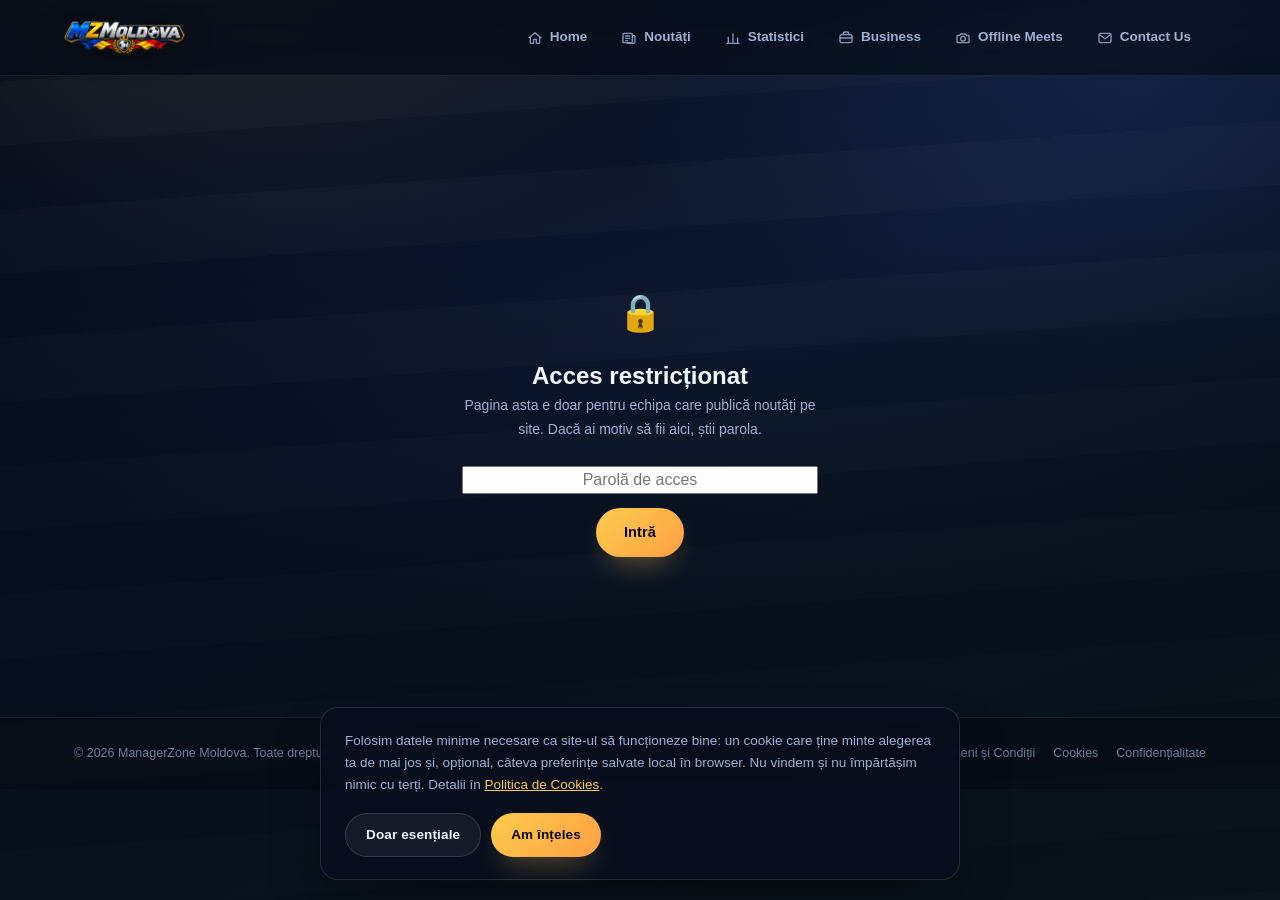
==== adaugare-news.html @ 15de9e94 "Logo mai mic, pagina de adaugat noutati redenumita, tabele responsive pe mobil, nav identic pe toate" ====
<!DOCTYPE html>
<html lang="ro">
<head>
<meta charset="UTF-8">
<meta name="viewport" content="width=device-width, initial-scale=1.0">
<meta name="robots" content="noindex,nofollow">
<title>Adaugă o noutate · MZ Moldova</title>
<link rel="icon" type="image/x-icon" href="favicon.ico">
<link rel="stylesheet" href="site.css">
<style>
  .admin-wrap{padding:150px 0 100px;}
  .admin-wrap .container{max-width:720px;}
  .admin-head h1{font-size:clamp(26px,4vw,36px);font-weight:800;margin-bottom:10px;}
  .admin-head p{color:var(--muted);font-size:15px;line-height:1.7;margin-bottom:8px;}
  .token-card{
    background:rgba(255,204,77,0.05);
    border:1px solid rgba(255,204,77,0.22);
    border-radius:var(--radius);
    padding:22px 24px;
    margin:28px 0 36px;
  }
  .token-card h3{font-size:14.5px;font-weight:800;color:var(--gold);margin-bottom:8px;}
  .token-card p{color:var(--muted);font-size:13.5px;line-height:1.7;margin-bottom:14px;}
  .token-row{display:flex;gap:10px;flex-wrap:wrap;align-items:center;}
  .token-row input{flex:1;min-width:220px;}
  .token-status{font-size:12.5px;margin-top:10px;color:var(--muted-2);}
  .token-status.ok{color:var(--green);}
  .form-card{padding:32px;}
  .field-row{display:grid;grid-template-columns:1fr 1fr;gap:18px;}
  @media (max-width:600px){.field-row{grid-template-columns:1fr;}}
  .field small{display:block;color:var(--muted-2);font-size:12px;margin-top:6px;}
  .submit-row{display:flex;align-items:center;gap:16px;margin-top:8px;flex-wrap:wrap;}
  .result-box{
    margin-top:22px;
    padding:18px 20px;
    border-radius:14px;
    font-size:14px;
    line-height:1.7;
    display:none;
  }
  .result-box.show{display:block;}
  .result-box.ok{background:rgba(94,227,140,0.08);border:1px solid rgba(94,227,140,0.3);color:var(--green);}
  .result-box.err{background:rgba(255,107,107,0.08);border:1px solid rgba(255,107,107,0.3);color:var(--red);}
  .result-box a{color:var(--gold);text-decoration:underline;}
  .spinner{
    width:16px;height:16px;border-radius:50%;
    border:2px solid rgba(4,7,15,0.3);border-top-color:var(--navy-950);
    animation:spin .7s linear infinite;
    display:none;
  }
  @keyframes spin{to{transform:rotate(360deg);}}
  .btn.loading .spinner{display:inline-block;}
  .btn.loading .btn-label{opacity:.7;}
</style>
</head>
<body>
<div class="site-backdrop"></div>
<div class="site-vignette"></div>

<!-- ================= HEADER ================= -->
<header class="site-header">
  <div class="container">
    <a href="landing.html#home" class="brand">
      <img src="mz-wordmark.png" alt="MZ Moldova" class="brand-wordmark">
    </a>

    <nav class="nav">
      <a href="landing.html#home">
        <svg viewBox="0 0 24 24" fill="none" stroke="currentColor" stroke-width="2" stroke-linecap="round" stroke-linejoin="round"><path d="M3 11.5 12 4l9 7.5"/><path d="M5 10v9a1 1 0 0 0 1 1h4v-6h4v6h4a1 1 0 0 0 1-1v-9"/></svg>
        Home
      </a>
      <a href="landing.html#noutati">
        <svg viewBox="0 0 24 24" fill="none" stroke="currentColor" stroke-width="2" stroke-linecap="round" stroke-linejoin="round"><rect x="3" y="5" width="14" height="14" rx="1.5"/><path d="M7 9h6M7 12.5h6M7 16h3"/><path d="M17 8h2a2 2 0 0 1 2 2v8a2 2 0 0 1-2 2H9"/></svg>
        Noutăți
      </a>
      <a href="landing.html#statistici">
        <svg viewBox="0 0 24 24" fill="none" stroke="currentColor" stroke-width="2" stroke-linecap="round" stroke-linejoin="round"><path d="M5 20V11"/><path d="M12 20V6"/><path d="M19 20v-8"/><path d="M3 20h18"/></svg>
        Statistici
      </a>
      <a href="landing.html#business">
        <svg viewBox="0 0 24 24" fill="none" stroke="currentColor" stroke-width="2" stroke-linecap="round" stroke-linejoin="round"><rect x="3" y="7" width="18" height="12" rx="2"/><path d="M8 7V5a2 2 0 0 1 2-2h4a2 2 0 0 1 2 2v2"/><path d="M3 12h18"/></svg>
        Business
      </a>
      <a href="landing.html#offline-meets">
        <svg viewBox="0 0 24 24" fill="none" stroke="currentColor" stroke-width="2" stroke-linecap="round" stroke-linejoin="round"><path d="M4 8h3l1.5-2h7L17 8h3a1 1 0 0 1 1 1v9a1 1 0 0 1-1 1H4a1 1 0 0 1-1-1V9a1 1 0 0 1 1-1z"/><circle cx="12" cy="13" r="3.5"/></svg>
        Offline Meets
      </a>
      <a href="landing.html#contact">
        <svg viewBox="0 0 24 24" fill="none" stroke="currentColor" stroke-width="2" stroke-linecap="round" stroke-linejoin="round"><rect x="3" y="5" width="18" height="14" rx="2"/><path d="m4 7 8 6 8-6"/></svg>
        Contact Us
      </a>
    </nav>

    <button class="nav-toggle" aria-label="Meniu">
      <svg viewBox="0 0 24 24" fill="none" stroke="currentColor" stroke-width="2" stroke-linecap="round"><path d="M3 6h18M3 12h18M3 18h18"/></svg>
    </button>
  </div>
</header>

<section class="admin-wrap">
  <div class="container">

    <div class="gate-screen" id="gate-screen">
      <div class="lock">🔒</div>
      <h1>Acces restricționat</h1>
      <p>Pagina asta e doar pentru echipa care publică noutăți pe site. Dacă ai motiv să fii aici, știi parola.</p>
      <form id="gate-form">
        <input type="password" id="gate-pass" placeholder="Parolă de acces" autocomplete="off" required>
        <button type="submit" class="btn btn-primary">Intră</button>
      </form>
      <div class="gate-error" id="gate-error">Parolă greșită. Mai încearcă o dată.</div>
    </div>

    <div id="admin-content" style="display:none;">
      <div class="admin-head">
        <div class="eyebrow">Panou intern</div>
        <h1>Adaugă o noutate</h1>
        <p>Formularul de mai jos publică direct pe site: creează un link nou pentru noutate și un slide nou în secțiunea Noutăți de pe pagina principală.</p>
      </div>

      <div class="token-card">
        <h3>🔑 Token GitHub (o singură dată)</h3>
        <p>
          Ca să poată publica direct pe site, pagina are nevoie de un token personal de GitHub cu acces de scriere
          <b>doar</b> la repo-ul <code>sbnn3/mzmoldova</code>. Token-ul rămâne salvat doar în browserul tău, nu e trimis nicăieri altundeva
          decât direct către GitHub. Îl generezi din
          <a href="https://github.com/settings/personal-access-tokens/new" target="_blank" rel="noopener">GitHub → Settings → Developer settings → Fine-grained tokens</a>,
          cu acces limitat la repo-ul <code>mzmoldova</code> și permisiunea <b>Contents: Read and write</b>.
        </p>
        <div class="token-row">
          <input type="password" id="gh-token" placeholder="github_pat_..." autocomplete="off">
          <button class="btn btn-ghost" id="save-token">Salvează</button>
          <button class="btn btn-ghost" id="clear-token">Șterge</button>
        </div>
        <div class="token-status" id="token-status">Niciun token salvat momentan pe acest dispozitiv.</div>
      </div>

      <form class="panel-card form-card" id="news-form">
        <div class="field">
          <label for="f-title">Titlu</label>
          <input id="f-title" name="title" type="text" placeholder="Titlul noutății" required>
        </div>
        <div class="field">
          <label for="f-subtitle">Subtitlu</label>
          <input id="f-subtitle" name="subtitle" type="text" placeholder="O propoziție scurtă, apare sub titlu" required>
        </div>
        <div class="field-row">
          <div class="field">
            <label for="f-date">Data</label>
            <input id="f-date" name="date" type="date" required>
          </div>
          <div class="field">
            <label for="f-author">Autor</label>
            <input id="f-author" name="author" type="text" placeholder="Echipa MZ Moldova" value="Echipa MZ Moldova">
          </div>
        </div>
        <div class="field">
          <label for="f-content">Conținut</label>
          <textarea id="f-content" name="content" rows="8" placeholder="Scrie conținutul noutății. Lasă un rând gol între paragrafe." required></textarea>
          <small>Fiecare paragraf separat printr-un rând gol devine un paragraf separat pe pagina noutății.</small>
        </div>
        <div class="field">
          <label for="f-image">Imagine (opțional)</label>
          <input id="f-image" name="image" type="file" accept="image/*">
          <small>Dacă nu alegi o imagine, slide-ul va folosi un fundal generic din tema site-ului.</small>
        </div>

        <div class="submit-row">
          <button type="submit" class="btn btn-primary" id="submit-btn">
            <span class="spinner"></span>
            <span class="btn-label">Publică noutatea</span>
          </button>
        </div>

        <div class="result-box" id="result-box"></div>
      </form>
    </div>

  </div>
</section>

<!-- ================= FOOTER ================= -->
<footer class="site-footer" style="padding:26px 0;">
  <div class="container">
    <div class="footer-bottom" style="border-top:none;padding-top:0;">
      <span>© <span data-year></span> ManagerZone Moldova. Toate drepturile rezervate.</span>
      <div class="legal-links">
        <a href="#" data-legal="terms">Termeni și Condiții</a>
        <a href="#" data-legal="cookies">Cookies</a>
        <a href="#" data-legal="privacy">Confidențialitate</a>
      </div>
    </div>
  </div>
</footer>

<!-- ================= MODAL GENERAL (noutate întreagă / Termeni / Cookies / Confidențialitate) ================= -->
<div class="site-modal" data-site-modal>
  <div class="site-modal-panel">
    <button class="site-modal-close" data-site-modal-close aria-label="Închide">
      <svg viewBox="0 0 24 24" fill="none" stroke="currentColor" stroke-width="2" stroke-linecap="round" stroke-linejoin="round"><path d="M6 6l12 12M18 6L6 18"/></svg>
    </button>
    <div data-site-modal-body></div>
  </div>
</div>

<!-- ================= BANNER COOKIE-URI ================= -->
<div class="cookie-banner" data-cookie-banner>
  <p>Folosim datele minime necesare ca site-ul să funcționeze bine: un cookie care ține minte alegerea ta de mai jos și, opțional, câteva preferințe salvate local în browser. Nu vindem și nu împărtășim nimic cu terți. Detalii în <a href="#" data-legal="cookies">Politica de Cookies</a>.</p>
  <div class="cookie-actions">
    <button class="btn btn-ghost" data-cookie-decline>Doar esențiale</button>
    <button class="btn btn-primary" data-cookie-accept>Am înțeles</button>
  </div>
</div>

<!-- ================= CONȚINUT LEGAL (încărcat în modal) ================= -->
<template id="legal-terms">
  <div class="site-modal-body">
    <h1 class="site-modal-title">Termeni și Condiții</h1>
    <div class="site-modal-updated">Ultima actualizare: august 2026</div>
    <div class="prose">
      <p>Acest site este un proiect făcut de comunitatea moldovenească de ManagerZone, pentru comunitatea moldovenească de ManagerZone. Nu suntem o companie, nu vindem nimic aici și nu avem nicio legătură oficială cu jocul ManagerZone sau cu compania care îl deține. Suntem pur și simplu un grup de jucători care și-a dorit o casă comună pe internet. Dacă navighezi pe acest site, înseamnă că ești de acord cu ce scriem mai jos.</p>

      <h2>Ce găsești aici</h2>
      <p>Site-ul strânge noutăți, statistici, un clasament al transferurilor și poze de la întâlnirile offline ale comunității. O parte din informații sunt introduse manual de echipa care întreține site-ul, iar unele secțiuni (statistici, transferuri) conțin momentan date exemplu, marcate ca atare, până le înlocuim cu cele reale.</p>

      <h2>Folosirea site-ului</h2>
      <p>Poți naviga liber pe site și poți trimite mai departe linkuri către paginile lui. Te rugăm doar să nu folosești conținutul de aici în scopuri comerciale fără să ne întrebi întâi și să nu încerci să afectezi funcționarea site-ului, de exemplu prin trimiterea repetată de formulare sau prin încercări de acces neautorizat la panoul de administrare.</p>

      <h2>Conținut trimis de comunitate</h2>
      <p>Noutățile publicate pe site sunt verificate de echipa noastră înainte sau imediat după publicare. Dacă găsești o informație greșită sau un conținut nepotrivit, scrie-ne pe pagina de Contact și o corectăm cât mai repede.</p>

      <h2>Linkuri către alte site-uri</h2>
      <p>Site-ul nostru poate conține linkuri către ManagerZone sau alte pagini externe. Nu răspundem de conținutul acelor site-uri. Le folosești pe propria răspundere.</p>

      <h2>Fără garanții</h2>
      <p>Facem tot posibilul ca informațiile de pe site să fie corecte și actualizate, dar acesta e un proiect de pasiune, întreținut de voluntari, în timpul liber. Nu putem garanta că site-ul e disponibil non-stop sau că toate datele sunt mereu la zi.</p>

      <h2>Modificări</h2>
      <p>Putem actualiza acești termeni din când în când, pe măsură ce site-ul evoluează. Dacă apar schimbări importante, o să le menționăm pe pagina de Noutăți.</p>

      <h2>Contact</h2>
      <p>Pentru orice întrebare legată de acești termeni, scrie-ne la <a href="mailto:mzmoldova@outlook.com">mzmoldova@outlook.com</a>.</p>
    </div>
  </div>
</template>

<template id="legal-cookies">
  <div class="site-modal-body">
    <h1 class="site-modal-title">Politica de Cookies</h1>
    <div class="site-modal-updated">Ultima actualizare: august 2026</div>
    <div class="prose">
      <p>Site-ul nostru e simplu. Nu avem reclame și nu urmărim vizitatorii prin rețele de publicitate. Mai jos explicăm exact ce salvăm în browserul tău și de ce.</p>

      <h2>Cookie-ul de preferințe</h2>
      <p>Când alegi o opțiune din bannerul care apare la prima vizită, salvăm un singur cookie, numit mz_consent, ca să ținem minte alegerea ta și să nu-ți mai arătăm bannerul la fiecare vizită. Acest cookie este strict necesar pentru funcționarea corectă a site-ului și nu este folosit pentru urmărire sau publicitate.</p>

      <h2>Ce mai stocăm în browserul tău</h2>
      <p>Pe lângă acel cookie, folosim localStorage, o memorie locală a browserului, în două situații: ca să ținem minte preferințele tale de afișare când navighezi pe site și, pe pagina internă de administrare, ca să nu fie nevoie să reintroduci datele de acces la fiecare vizită. Toate aceste informații rămân pe dispozitivul tău. Nu sunt trimise către noi și nu sunt folosite pentru publicitate sau pentru a te identifica pe alte site-uri.</p>

      <h2>Găzduire și loguri tehnice</h2>
      <p>Site-ul este găzduit pe GitHub Pages. Ca orice furnizor de găzduire, GitHub poate păstra loguri tehnice standard, cum ar fi adresa IP, din motive de securitate și funcționare a infrastructurii lor. Acest lucru nu ține de noi și nu avem acces la aceste date. Poți citi mai multe în <a href="https://docs.github.com/en/site-policy/privacy-policies/github-general-privacy-statement" target="_blank" rel="noopener">politica de confidențialitate a GitHub</a>.</p>

      <h2>Cum controlezi asta</h2>
      <p>Poți schimba oricând alegerea din bannerul de cookie-uri sau poți șterge datele stocate local din setările browserului tău, de obicei sub Confidențialitate sau Date site. Poți naviga și în regim privat sau incognito, caz în care nimic nu rămâne salvat după ce închizi fila.</p>

      <h2>Contact</h2>
      <p>Dacă ai întrebări despre această politică, scrie-ne la <a href="mailto:mzmoldova@outlook.com">mzmoldova@outlook.com</a>.</p>
    </div>
  </div>
</template>

<template id="legal-privacy">
  <div class="site-modal-body">
    <h1 class="site-modal-title">Confidențialitate</h1>
    <div class="site-modal-updated">Ultima actualizare: august 2026</div>
    <div class="prose">
      <p>Suntem o comunitate mică, nu o companie, așa că nu colectăm date la scară mare. Mai jos găsești, pe scurt, ce se întâmplă cu informațiile pe care ni le trimiți.</p>

      <h2>Formularul de contact</h2>
      <p>Când completezi formularul de pe pagina de Contact, mesajul tău ajunge la adresa mzmoldova@outlook.com prin aplicația ta de email, care se deschide automat cu textul precompletat. Site-ul nu stochează nimic din ce scrii acolo. Mesajul ajunge la noi abia după ce tu apeși trimite din propria aplicație de mail.</p>

      <h2>Ce facem cu adresa ta de email</h2>
      <p>Dacă ne scrii, prin formular sau direct pe email, folosim adresa ta doar ca să-ți răspundem. Nu o adăugăm în liste de newsletter, nu o trimitem mai departe și nu o folosim în alte scopuri.</p>

      <h2>Panoul de administrare</h2>
      <p>Persoanele care publică noutăți pe site trec printr-o parolă de acces și folosesc un token personal GitHub, introduse manual și păstrate doar local, în browserul lor. Aceste date nu ajung niciodată la noi și nu sunt stocate pe niciun server al site-ului.</p>

      <h2>Cookie-uri și date tehnice</h2>
      <p>Folosim un singur cookie, strict necesar, ca să ținem minte alegerea ta din bannerul de cookie-uri. Detalii găsești în Politica de Cookies. Fiind găzduit pe GitHub Pages, site-ul poate genera și loguri tehnice standard la nivelul infrastructurii GitHub, cum ar fi adresa IP, din motive de securitate. Nu avem acces la aceste loguri. Sunt gestionate integral de GitHub, conform politicii lor de confidențialitate.</p>

      <h2>Poze de la întâlnirile offline</h2>
      <p>Pozele publicate în secțiunea Offline Meets sunt alese cu grijă din materialele participanților la evenimente. Dacă apari într-o poză și preferi să o eliminăm, scrie-ne și o dăm jos fără întrebări.</p>

      <h2>Drepturile tale</h2>
      <p>Poți oricând să ne ceri să ștergem un mesaj, o poză sau orice altă informație legată de tine de pe site. E suficient să ne scrii la <a href="mailto:mzmoldova@outlook.com">mzmoldova@outlook.com</a> și rezolvăm cât mai repede posibil.</p>
    </div>
  </div>
</template>

<script src="site.js"></script>
<script src="news.js"></script>
<script>
(function(){
  "use strict";
  var GATE_HASH = "a15ee18e75958459617f86bb8dc30e897fa4a4bd80fa30d656f355e89bfcc6bb";
  var gateScreen = document.getElementById("gate-screen");
  var adminContent = document.getElementById("admin-content");
  var gateForm = document.getElementById("gate-form");
  var gatePass = document.getElementById("gate-pass");
  var gateError = document.getElementById("gate-error");

  function unlock(){
    gateScreen.style.display = "none";
    adminContent.style.display = "block";
  }

  async function sha256Hex(text){
    var data = new TextEncoder().encode(text);
    var buf = await crypto.subtle.digest("SHA-256", data);
    return Array.prototype.map.call(new Uint8Array(buf), function(b){
      return b.toString(16).padStart(2, "0");
    }).join("");
  }

  if(localStorage.getItem("mz_admin_unlocked") === "1"){
    unlock();
  }

  gateForm.addEventListener("submit", async function(e){
    e.preventDefault();
    var hex = await sha256Hex(gatePass.value);
    if(hex === GATE_HASH){
      localStorage.setItem("mz_admin_unlocked", "1");
      gateError.classList.remove("show");
      unlock();
    } else {
      gateError.classList.add("show");
      gatePass.value = "";
      gatePass.focus();
    }
  });

  var OWNER = "sbnn3";
  var REPO = "mzmoldova";
  var BRANCH = "main";
  var DATA_PATH = "news.json";
  var API = "https://api.github.com/repos/" + OWNER + "/" + REPO + "/contents/";

  var POSTERS = ["poster-1","poster-2","poster-3","poster-4","poster-5","poster-6"];
  var ICONS = ["⚽","🏆","🤝","📰","🔥","🎮"];

  var tokenInput = document.getElementById("gh-token");
  var tokenStatus = document.getElementById("token-status");
  var saveTokenBtn = document.getElementById("save-token");
  var clearTokenBtn = document.getElementById("clear-token");
  var form = document.getElementById("news-form");
  var submitBtn = document.getElementById("submit-btn");
  var resultBox = document.getElementById("result-box");

  document.getElementById("f-date").value = new Date().toISOString().slice(0,10);

  function getToken(){ return localStorage.getItem("mz_gh_token") || ""; }
  function refreshTokenStatus(){
    var t = getToken();
    if(t){
      tokenInput.value = t;
      tokenStatus.textContent = "✓ Token salvat pe acest dispozitiv.";
      tokenStatus.className = "token-status ok";
    } else {
      tokenStatus.textContent = "Niciun token salvat momentan pe acest dispozitiv.";
      tokenStatus.className = "token-status";
    }
  }
  refreshTokenStatus();

  saveTokenBtn.addEventListener("click", function(){
    var v = tokenInput.value.trim();
    if(!v){ return; }
    localStorage.setItem("mz_gh_token", v);
    refreshTokenStatus();
  });
  clearTokenBtn.addEventListener("click", function(){
    localStorage.removeItem("mz_gh_token");
    tokenInput.value = "";
    refreshTokenStatus();
  });

  function ghHeaders(token){
    return {
      "Authorization": "token " + token,
      "Accept": "application/vnd.github+json"
    };
  }

  function b64EncodeUnicode(str){
    return btoa(unescape(encodeURIComponent(str)));
  }

  function fileToBase64(file){
    return new Promise(function(resolve, reject){
      var reader = new FileReader();
      reader.onload = function(){
        var result = reader.result;
        resolve(result.split(",")[1]);
      };
      reader.onerror = reject;
      reader.readAsDataURL(file);
    });
  }

  function slugify(str){
    return str.toString().toLowerCase()
      .replace(/[ăâ]/g,"a").replace(/î/g,"i").replace(/ș/g,"s").replace(/ț/g,"t")
      .replace(/[^a-z0-9]+/g,"-")
      .replace(/(^-|-$)/g,"");
  }

  function showResult(kind, html){
    resultBox.className = "result-box show " + kind;
    resultBox.innerHTML = html;
  }

  function setLoading(loading){
    submitBtn.classList.toggle("loading", loading);
    submitBtn.disabled = loading;
  }

  async function getFile(path, token){
    var res = await fetch(API + encodeURIComponent(path).replace(/%2F/g,"/") + "?ref=" + BRANCH, {
      headers: ghHeaders(token)
    });
    if(res.status === 404) return null;
    if(!res.ok) throw new Error("Nu am putut citi " + path + " (" + res.status + ")");
    return res.json();
  }

  async function putFile(path, token, contentB64, message, sha){
    var body = {message: message, content: contentB64, branch: BRANCH};
    if(sha) body.sha = sha;
    var res = await fetch(API + encodeURIComponent(path).replace(/%2F/g,"/"), {
      method: "PUT",
      headers: Object.assign({"Content-Type":"application/json"}, ghHeaders(token)),
      body: JSON.stringify(body)
    });
    if(!res.ok){
      var errBody = await res.text();
      throw new Error("GitHub a refuzat scrierea la " + path + " (" + res.status + "): " + errBody.slice(0,200));
    }
    return res.json();
  }

  form.addEventListener("submit", async function(e){
    e.preventDefault();
    var token = getToken() || tokenInput.value.trim();
    if(!token){
      showResult("err", "Adaugă mai întâi tokenul GitHub mai sus și apasă „Salvează”.");
      return;
    }
    localStorage.setItem("mz_gh_token", token);

    var title = document.getElementById("f-title").value.trim();
    var subtitle = document.getElementById("f-subtitle").value.trim();
    var date = document.getElementById("f-date").value;
    var author = document.getElementById("f-author").value.trim() || "Echipa MZ Moldova";
    var contentRaw = document.getElementById("f-content").value.trim();
    var imageFile = document.getElementById("f-image").files[0];

    if(!title || !subtitle || !contentRaw || !date){
      showResult("err", "Completează titlul, subtitlul, data și conținutul.");
      return;
    }

    var content = contentRaw.split(/\n\s*\n/).map(function(p){ return p.trim(); }).filter(Boolean);
    var slug = slugify(title);
    var poster = POSTERS[Math.floor(Math.random()*POSTERS.length)];
    var icon = ICONS[Math.floor(Math.random()*ICONS.length)];

    setLoading(true);
    resultBox.className = "result-box";

    try{
      var current = await getFile(DATA_PATH, token);
      var items = [];
      var sha = null;
      if(current){
        sha = current.sha;
        items = JSON.parse(decodeURIComponent(escape(atob(current.content.replace(/\n/g,"")))));
      }

      var existingSlugs = items.map(function(i){ return i.slug; });
      var finalSlug = slug;
      var n = 2;
      while(existingSlugs.indexOf(finalSlug) !== -1){
        finalSlug = slug + "-" + n;
        n++;
      }

      var newItem = {
        id: Date.now().toString(),
        slug: finalSlug,
        title: title,
        subtitle: subtitle,
        excerpt: subtitle,
        content: content,
        date: date,
        author: author,
        poster: poster,
        icon: icon
      };

      if(imageFile){
        var ext = (imageFile.name.split(".").pop() || "jpg").toLowerCase();
        var imgPath = "news-images/" + finalSlug + "." + ext;
        var b64 = await fileToBase64(imageFile);
        await putFile(imgPath, token, b64, "Adaugă imagine pentru noutate: " + title);
        newItem.image = imgPath;
      }

      items.unshift(newItem);
      var updatedContent = b64EncodeUnicode(JSON.stringify(items, null, 2));
      await putFile(DATA_PATH, token, updatedContent, "Adaugă noutate: " + title, sha);

      form.reset();
      document.getElementById("f-date").value = new Date().toISOString().slice(0,10);
      document.getElementById("f-author").value = "Echipa MZ Moldova";
      showResult("ok",
        "✓ Noutatea a fost publicată. Poate dura 1-2 minute până se actualizează site-ul live.<br>" +
        '<a href="news.html?slug=' + encodeURIComponent(finalSlug) + '" target="_blank">Vezi noutatea</a> · ' +
        '<a href="landing.html#noutati" target="_blank">Vezi pagina principală</a>'
      );
    }catch(err){
      showResult("err", "A apărut o eroare: " + err.message + ". Verifică tokenul (permisiuni Contents: Read and write pe acest repo) și încearcă din nou.");
    }finally{
      setLoading(false);
    }
  });
})();
</script>
</body>
</html>
---- site.css ----
/* =========================================================
   ManagerZone Moldova — shared design system
   ========================================================= */
:root{
  --navy-950:#04070f;
  --navy-900:#070d1c;
  --navy-800:#0c1730;
  --navy-700:#132043;
  --navy-600:#1a2c54;
  --pitch:#0e2a1c;
  --line:rgba(255,255,255,0.09);
  --gold:#ffcc4d;
  --gold-2:#ff9f43;
  --blue:#4f8cff;
  --green:#5ee38c;
  --red:#ff6b6b;
  --text:#f3f6fc;
  --muted:#9fb0d1;
  --muted-2:#71809f;
  --header-h:76px;
  --container:1180px;
  --radius:18px;
  --radius-sm:12px;
  --ease:cubic-bezier(.22,.9,.32,1);
}

*{box-sizing:border-box;margin:0;padding:0;}
html{scroll-behavior:smooth;}
html,body{height:100%;}
body{
  font-family:-apple-system,BlinkMacSystemFont,"Segoe UI",Roboto,Helvetica,Arial,sans-serif;
  color:var(--text);
  background:var(--navy-950);
  overflow-x:hidden;
  position:relative;
  line-height:1.5;
}
img{max-width:100%;display:block;}
a{color:inherit;text-decoration:none;}
ul{list-style:none;}
button{font:inherit;color:inherit;background:none;border:none;cursor:pointer;}
input,textarea,select{font:inherit;color:inherit;}

.container{
  width:100%;
  max-width:var(--container);
  margin:0 auto;
  padding:0 24px;
}

/* ---- global stadium backdrop (shared across all pages) ---- */
.site-backdrop{
  position:fixed;
  inset:0;
  z-index:-2;
  background:
    radial-gradient(900px 560px at 18% -8%, rgba(255,204,77,0.09), transparent 60%),
    radial-gradient(900px 560px at 88% 4%, rgba(79,140,255,0.12), transparent 60%),
    linear-gradient(160deg, var(--navy-900) 0%, var(--navy-800) 45%, var(--pitch) 160%);
}
.site-backdrop::after{
  content:"";
  position:absolute;
  inset:-10% -10%;
  transform:rotate(-4deg);
  background:repeating-linear-gradient(
    180deg,
    rgba(255,255,255,0.018) 0px,
    rgba(255,255,255,0.018) 64px,
    transparent 64px,
    transparent 128px
  );
}
.site-vignette{
  position:fixed;
  inset:0;
  z-index:-1;
  pointer-events:none;
  background:radial-gradient(ellipse 90% 70% at 50% 0%, transparent 45%, rgba(2,5,12,0.5) 100%);
}

/* =========================================================
   Header
   ========================================================= */
.site-header{
  position:sticky;
  top:0;
  z-index:100;
  height:var(--header-h);
  display:flex;
  align-items:center;
  background:rgba(6,11,23,0.62);
  backdrop-filter:blur(14px);
  -webkit-backdrop-filter:blur(14px);
  border-bottom:1px solid rgba(255,255,255,0.07);
  transition:background .3s var(--ease), border-color .3s var(--ease);
}
.site-header .container{
  display:flex;
  align-items:center;
  justify-content:space-between;
  gap:20px;
  padding-left:14px;
}
.brand{
  display:flex;
  align-items:center;
  flex-shrink:0;
}
.brand-wordmark{
  height:34px;
  width:auto;
  filter:drop-shadow(0 4px 14px rgba(0,0,0,0.45));
}
@media (max-width:900px){
  .brand-wordmark{height:28px;}
}
@media (max-width:520px){
  .site-header .container{padding-left:16px;}
  .brand-wordmark{height:20px;}
}
@media (max-width:360px){
  .brand-wordmark{height:17px;}
}

.nav{
  display:flex;
  align-items:center;
  gap:4px;
}
.nav a{
  display:flex;
  align-items:center;
  gap:7px;
  padding:9px 15px;
  border-radius:999px;
  font-size:13.5px;
  font-weight:600;
  color:var(--muted);
  transition:color .2s var(--ease), background .2s var(--ease);
  white-space:nowrap;
}
.nav a svg{width:16px;height:16px;flex-shrink:0;opacity:.85;}
.nav a:hover{color:var(--text);background:rgba(255,255,255,0.06);}
.nav a.active{color:var(--navy-950);background:var(--gold);}
.nav a.active svg{opacity:1;}

.nav-toggle{
  display:none;
  width:42px;height:42px;
  align-items:center;justify-content:center;
  border-radius:10px;
  background:rgba(255,255,255,0.06);
  border:1px solid rgba(255,255,255,0.08);
  flex-shrink:0;
}
.nav-toggle svg{width:20px;height:20px;}

@media (max-width:900px){
  .nav{
    position:fixed;
    top:var(--header-h);
    left:0;right:0;
    flex-direction:column;
    align-items:stretch;
    background:rgba(7,11,23,0.98);
    backdrop-filter:blur(16px);
    border-bottom:1px solid rgba(255,255,255,0.08);
    padding:10px 20px 22px;
    gap:2px;
    transform:translateY(-8px);
    opacity:0;
    pointer-events:none;
    transition:opacity .25s var(--ease), transform .25s var(--ease);
  }
  .nav.open{opacity:1;transform:translateY(0);pointer-events:auto;}
  .nav a{padding:13px 14px;font-size:15px;}
  .nav-toggle{display:flex;}
}

/* =========================================================
   Section scaffolding
   ========================================================= */
section{
  position:relative;
  padding:96px 0;
  scroll-margin-top:var(--header-h);
}
.eyebrow{
  display:inline-flex;
  align-items:center;
  gap:8px;
  padding:6px 16px;
  border-radius:999px;
  background:rgba(255,204,77,0.08);
  border:1px solid rgba(255,204,77,0.28);
  color:var(--gold);
  font-size:11.5px;
  font-weight:700;
  letter-spacing:.14em;
  text-transform:uppercase;
  margin-bottom:18px;
}
.section-head{
  max-width:640px;
  margin:0 0 52px;
}
.section-head.center{margin-left:auto;margin-right:auto;text-align:center;}
.section-head h2{
  font-size:clamp(28px,4vw,40px);
  font-weight:800;
  letter-spacing:-.01em;
  margin-bottom:14px;
}
.section-head h2 em{
  font-style:normal;
  color:var(--gold);
}
.section-head p{
  color:var(--muted);
  font-size:16px;
  line-height:1.7;
}

/* =========================================================
   Reveal on scroll
   ========================================================= */
.reveal{
  opacity:0;
  transform:translateY(28px);
  transition:opacity .8s var(--ease), transform .8s var(--ease);
  transition-delay:var(--delay,0s);
}
.reveal.in{opacity:1;transform:translateY(0);}
.reveal-scale{opacity:0;transform:scale(.94);transition:opacity .7s var(--ease), transform .7s var(--ease);transition-delay:var(--delay,0s);}
.reveal-scale.in{opacity:1;transform:scale(1);}

/* =========================================================
   Buttons
   ========================================================= */
.btn{
  display:inline-flex;
  align-items:center;
  justify-content:center;
  gap:8px;
  padding:14px 28px;
  border-radius:999px;
  font-size:14.5px;
  font-weight:700;
  letter-spacing:.01em;
  transition:transform .2s var(--ease), box-shadow .2s var(--ease), background .2s var(--ease), color .2s var(--ease);
  cursor:pointer;
}
.btn-primary{
  background:linear-gradient(135deg, var(--gold), var(--gold-2));
  color:var(--navy-950);
  box-shadow:0 14px 30px -12px rgba(255,204,77,0.45);
}
.btn-primary:hover{transform:translateY(-2px);box-shadow:0 18px 36px -12px rgba(255,204,77,0.55);}
.btn-ghost{
  background:rgba(255,255,255,0.05);
  border:1px solid rgba(255,255,255,0.14);
  color:var(--text);
}
.btn-ghost:hover{background:rgba(255,255,255,0.09);transform:translateY(-2px);}
.btn:active{transform:translateY(0);}

/* =========================================================
   Hero (Home)
   ========================================================= */
.hero{
  padding:76px 0 90px;
  display:flex;
  align-items:center;
  min-height:calc(92vh - var(--header-h));
}
.hero .container{
  display:flex;
  flex-direction:column;
  align-items:center;
  text-align:center;
  gap:26px;
}
.hero-logo{
  width:min(58%, 320px);
  filter:drop-shadow(0 20px 44px rgba(0,0,0,0.55)) drop-shadow(0 0 26px rgba(255,204,77,0.10));
}
.hero h1{
  font-size:clamp(30px,5vw,50px);
  font-weight:800;
  letter-spacing:-.02em;
  max-width:820px;
}
.hero h1 span{color:var(--gold);}
.hero p.lead{
  color:var(--muted);
  font-size:17px;
  max-width:600px;
  line-height:1.75;
}
.hero-cta{
  display:flex;
  gap:14px;
  flex-wrap:wrap;
  justify-content:center;
  margin-top:10px;
}
.hero-stats{
  display:flex;
  gap:38px;
  flex-wrap:wrap;
  justify-content:center;
  margin-top:36px;
  padding-top:36px;
  border-top:1px solid var(--line);
  width:100%;
  max-width:640px;
}
.hero-stats div{text-align:center;}
.hero-stats b{display:block;font-size:26px;font-weight:800;color:var(--gold);}
.hero-stats span{font-size:12px;color:var(--muted);text-transform:uppercase;letter-spacing:.08em;}

/* =========================================================
   News carousel
   ========================================================= */
.carousel{
  position:relative;
  border-radius:24px;
  overflow:hidden;
  aspect-ratio:16/8;
  background:var(--navy-800);
  box-shadow:0 40px 80px -30px rgba(0,0,0,0.65);
  border:1px solid rgba(255,255,255,0.08);
}
@media (max-width:640px){.carousel{aspect-ratio:4/5;}}

.carousel-track{
  position:relative;
  width:100%;
  height:100%;
}
.slide{
  position:absolute;
  inset:0;
  opacity:0;
  visibility:hidden;
  transition:opacity .7s var(--ease);
  cursor:pointer;
}
.slide.active{opacity:1;visibility:visible;}
.slide.has-photo .slide-icon{display:none;}
.slide-bg{
  position:absolute;
  inset:0;
  background-size:cover;
  background-position:center;
}
.slide-bg::after{
  content:"";
  position:absolute;
  inset:0;
  background:linear-gradient(0deg, rgba(4,7,15,0.92) 0%, rgba(4,7,15,0.55) 42%, rgba(4,7,15,0.05) 75%);
}
.slide-icon{
  position:absolute;
  inset:0;
  display:flex;
  align-items:center;
  justify-content:center;
  opacity:.16;
  font-size:min(30vw,220px);
}
.slide-body{
  position:absolute;
  left:0;right:0;bottom:0;
  padding:34px 40px;
  z-index:2;
}
.slide-date{
  font-size:11.5px;
  font-weight:700;
  letter-spacing:.12em;
  text-transform:uppercase;
  color:var(--gold);
  margin-bottom:10px;
}
.slide-body h3{
  font-size:clamp(20px,3vw,32px);
  font-weight:800;
  letter-spacing:-.01em;
  margin-bottom:8px;
  max-width:760px;
}
.slide-body p{
  color:var(--muted);
  font-size:15px;
  max-width:640px;
}
@media (max-width:640px){.slide-body{padding:22px 22px 26px;}}

.carousel-arrow{
  position:absolute;
  top:50%;
  translate:0 -50%;
  width:46px;height:46px;
  border-radius:50%;
  background:rgba(4,7,15,0.55);
  border:1px solid rgba(255,255,255,0.16);
  display:flex;align-items:center;justify-content:center;
  z-index:3;
  transition:background .2s var(--ease), transform .2s var(--ease);
}
.carousel-arrow:hover{background:rgba(4,7,15,0.85);}
.carousel-arrow.prev{left:16px;}
.carousel-arrow.next{right:16px;}
.carousel-arrow svg{width:20px;height:20px;}

.carousel-dots{
  position:absolute;
  right:20px;
  bottom:20px;
  display:flex;
  gap:7px;
  z-index:3;
}
@media (max-width:640px){.carousel-dots{right:auto;left:22px;bottom:auto;top:18px;}}
.carousel-dots button{
  width:8px;height:8px;
  border-radius:50%;
  background:rgba(255,255,255,0.3);
  transition:background .2s var(--ease), width .2s var(--ease);
}
.carousel-dots button.active{background:var(--gold);width:22px;border-radius:5px;}

.news-more{
  display:flex;
  justify-content:center;
  margin-top:34px;
}

/* =========================================================
   Cards grid — stats & business
   ========================================================= */
.grid-3{
  display:grid;
  grid-template-columns:repeat(3,1fr);
  gap:22px;
}
.grid-2{
  display:grid;
  grid-template-columns:repeat(2,1fr);
  gap:22px;
}
@media (max-width:900px){.grid-3{grid-template-columns:1fr 1fr;} .grid-2{grid-template-columns:1fr;}}
@media (max-width:640px){.grid-3{grid-template-columns:1fr;}}

.panel-card{
  background:rgba(255,255,255,0.035);
  border:1px solid rgba(255,255,255,0.08);
  border-radius:var(--radius);
  padding:28px;
  transition:transform .3s var(--ease), border-color .3s var(--ease), background .3s var(--ease);
}
.panel-card:hover{transform:translateY(-4px);border-color:rgba(255,204,77,0.3);background:rgba(255,255,255,0.05);}

.trophy-card{text-align:center;}
.trophy-card .medal{
  width:56px;height:56px;
  margin:0 auto 16px;
  border-radius:50%;
  display:flex;align-items:center;justify-content:center;
  font-size:26px;
  background:linear-gradient(135deg, rgba(255,204,77,0.18), rgba(255,159,67,0.08));
  border:1px solid rgba(255,204,77,0.35);
}
.trophy-card h4{font-size:17px;font-weight:700;margin-bottom:4px;}
.trophy-card .role{font-size:12.5px;color:var(--muted);margin-bottom:18px;}
.trophy-card .trophy-count{
  display:flex;
  justify-content:center;
  gap:22px;
}
.trophy-count div{text-align:center;}
.trophy-count b{display:block;font-size:22px;font-weight:800;color:var(--gold);}
.trophy-count span{font-size:10.5px;color:var(--muted-2);text-transform:uppercase;letter-spacing:.08em;}

/* leaderboard table */
.leaderboard{
  border-radius:var(--radius);
  overflow:hidden;
  border:1px solid rgba(255,255,255,0.08);
  background:rgba(255,255,255,0.03);
}
.table-scroll{
  overflow-x:auto;
  -webkit-overflow-scrolling:touch;
}
.leaderboard table{width:100%;min-width:560px;border-collapse:collapse;}
.table-hint{display:none;}
@media (max-width:640px){
  .table-scroll{
    position:relative;
    -webkit-mask-image:linear-gradient(to right, #000 calc(100% - 28px), transparent 100%);
    mask-image:linear-gradient(to right, #000 calc(100% - 28px), transparent 100%);
  }
  .table-scroll.scrolled-end{
    -webkit-mask-image:none;
    mask-image:none;
  }
  .leaderboard table{min-width:620px;}
  .leaderboard th, .leaderboard td{padding:13px 14px;font-size:13.5px;}
  .table-hint{
    display:flex;
    align-items:center;
    gap:6px;
    padding:10px 20px 0;
    font-size:11.5px;
    color:var(--muted-2);
  }
}
.leaderboard th{
  text-align:left;
  font-size:11px;
  text-transform:uppercase;
  letter-spacing:.1em;
  color:var(--muted-2);
  padding:16px 20px;
  border-bottom:1px solid rgba(255,255,255,0.08);
  font-weight:700;
}
.leaderboard td{
  padding:17px 20px;
  border-bottom:1px solid rgba(255,255,255,0.05);
  font-size:14.5px;
}
.leaderboard tr:last-child td{border-bottom:none;}
.leaderboard tr:hover td{background:rgba(255,255,255,0.02);}
.rank-badge{
  display:inline-flex;
  align-items:center;justify-content:center;
  width:26px;height:26px;
  border-radius:50%;
  font-size:12px;font-weight:800;
  background:rgba(255,255,255,0.08);
  color:var(--muted);
}
.rank-badge.gold{background:linear-gradient(135deg,#ffdb7a,#e0a52c);color:#2a1c00;}
.rank-badge.silver{background:linear-gradient(135deg,#e7ecf5,#aab4c6);color:#1c2436;}
.rank-badge.bronze{background:linear-gradient(135deg,#e2a56a,#a85f2b);color:#2a1400;}
.player-cell{display:flex;align-items:center;gap:12px;}
.player-avatar{
  width:34px;height:34px;
  border-radius:50%;
  display:flex;align-items:center;justify-content:center;
  font-size:13px;font-weight:800;
  color:var(--navy-950);
  flex-shrink:0;
}
.price-tag{color:var(--gold);font-weight:800;}
.table-note{
  font-size:12.5px;
  color:var(--muted-2);
  padding:16px 20px;
  border-top:1px solid rgba(255,255,255,0.06);
}

/* =========================================================
   Offline meets gallery + lightbox
   ========================================================= */
.gallery{
  display:grid;
  grid-template-columns:repeat(4,1fr);
  gap:16px;
}
@media (max-width:900px){.gallery{grid-template-columns:repeat(3,1fr);}}
@media (max-width:640px){.gallery{grid-template-columns:repeat(2,1fr);}}

.gallery-item{
  position:relative;
  aspect-ratio:1/1;
  border-radius:16px;
  overflow:hidden;
  cursor:pointer;
  border:1px solid rgba(255,255,255,0.08);
}
.gallery-item .tile{
  position:absolute;inset:0;
  display:flex;
  align-items:center;justify-content:center;
  font-size:34px;
  transition:transform .4s var(--ease);
}
.gallery-item:hover .tile{transform:scale(1.08);}
.gallery-item .cap{
  position:absolute;left:0;right:0;bottom:0;
  padding:14px;
  background:linear-gradient(0deg, rgba(4,7,15,0.88), transparent);
  font-size:12px;
  font-weight:600;
  color:var(--text);
  opacity:0;
  transition:opacity .3s var(--ease);
}
.gallery-item:hover .cap{opacity:1;}

.lightbox{
  position:fixed;
  inset:0;
  z-index:1000;
  display:flex;
  align-items:center;
  justify-content:center;
  background:rgba(2,4,10,0.88);
  backdrop-filter:blur(6px);
  opacity:0;
  visibility:hidden;
  transition:opacity .3s var(--ease);
  padding:30px;
}
.lightbox.open{opacity:1;visibility:visible;}
.lightbox-box{
  position:relative;
  width:min(720px,100%);
  border-radius:20px;
  overflow:hidden;
  background:var(--navy-800);
  border:1px solid rgba(255,255,255,0.1);
  transform:scale(.92);
  transition:transform .3s var(--ease);
}
.lightbox.open .lightbox-box{transform:scale(1);}
.lightbox-visual{
  aspect-ratio:4/3;
  display:flex;align-items:center;justify-content:center;
  font-size:110px;
}
.lightbox-info{padding:22px 26px 26px;}
.lightbox-info h4{font-size:19px;font-weight:800;margin-bottom:6px;}
.lightbox-info p{color:var(--muted);font-size:14px;}
.lightbox-close{
  position:absolute;
  top:16px;right:16px;
  width:38px;height:38px;
  border-radius:50%;
  background:rgba(4,7,15,0.6);
  border:1px solid rgba(255,255,255,0.16);
  display:flex;align-items:center;justify-content:center;
  z-index:2;
}
.lightbox-close svg{width:18px;height:18px;}

/* =========================================================
   Contact
   ========================================================= */
.contact-grid{
  display:grid;
  grid-template-columns:1.1fr 1fr;
  gap:40px;
  align-items:start;
}
@media (max-width:860px){.contact-grid{grid-template-columns:1fr;}}
.field{margin-bottom:18px;}
.field label{
  display:block;
  font-size:12.5px;
  font-weight:700;
  letter-spacing:.05em;
  text-transform:uppercase;
  color:var(--muted);
  margin-bottom:8px;
}
.field input,.field textarea{
  width:100%;
  padding:13px 16px;
  border-radius:12px;
  background:rgba(255,255,255,0.04);
  border:1px solid rgba(255,255,255,0.12);
  color:var(--text);
  transition:border-color .2s var(--ease), background .2s var(--ease);
}
.field input:focus,.field textarea:focus{
  outline:none;
  border-color:rgba(255,204,77,0.5);
  background:rgba(255,255,255,0.06);
}
.field textarea{resize:vertical;min-height:130px;}

.contact-info-list{display:flex;flex-direction:column;gap:16px;margin-top:24px;}
.contact-info-item{
  display:flex;
  align-items:center;
  gap:14px;
  padding:16px 18px;
  border-radius:14px;
  background:rgba(255,255,255,0.03);
  border:1px solid rgba(255,255,255,0.07);
}
.contact-info-item .ico{
  width:38px;height:38px;
  border-radius:50%;
  background:rgba(255,204,77,0.12);
  border:1px solid rgba(255,204,77,0.3);
  display:flex;align-items:center;justify-content:center;
  flex-shrink:0;
  color:var(--gold);
}
.contact-info-item .ico svg{width:17px;height:17px;}
.contact-info-item b{display:block;font-size:14px;}
.contact-info-item span{font-size:13px;color:var(--muted);}

/* =========================================================
   Footer
   ========================================================= */
.site-footer{
  border-top:1px solid rgba(255,255,255,0.08);
  padding:60px 0 30px;
  background:rgba(4,7,15,0.5);
}
.footer-top{
  display:grid;
  grid-template-columns:1.3fr repeat(3,1fr);
  gap:40px;
  padding-bottom:44px;
}
@media (max-width:800px){.footer-top{grid-template-columns:1fr 1fr;}}
@media (max-width:520px){.footer-top{grid-template-columns:1fr;}}
.footer-brand{display:flex;align-items:center;gap:10px;margin-bottom:14px;}
.footer-brand img{height:34px;}
.footer-brand span{font-weight:800;font-size:15px;}
.footer-col p{color:var(--muted);font-size:13.5px;line-height:1.7;max-width:280px;}
.footer-col h5{
  font-size:12px;
  text-transform:uppercase;
  letter-spacing:.1em;
  color:var(--muted-2);
  margin-bottom:16px;
  font-weight:700;
}
.footer-col ul{display:flex;flex-direction:column;gap:11px;}
.footer-col a{font-size:13.5px;color:var(--muted);transition:color .2s var(--ease);}
.footer-col a:hover{color:var(--gold);}
.footer-bottom{
  padding-top:26px;
  border-top:1px solid rgba(255,255,255,0.07);
  display:flex;
  justify-content:space-between;
  align-items:center;
  flex-wrap:wrap;
  gap:14px;
  font-size:12.5px;
  color:var(--muted-2);
}
.footer-bottom .legal-links{display:flex;gap:18px;flex-wrap:wrap;}
.footer-bottom .legal-links a{color:var(--muted-2);}
.footer-bottom .legal-links a:hover{color:var(--gold);}

/* =========================================================
   Legal / simple content pages
   ========================================================= */
.legal-page{padding:150px 0 100px;}
.legal-page .container{max-width:780px;}
.legal-page h1{font-size:clamp(28px,4vw,38px);font-weight:800;margin-bottom:10px;}
.legal-page .updated{color:var(--muted-2);font-size:13px;margin-bottom:44px;}
.legal-page h2{font-size:20px;font-weight:700;margin:36px 0 12px;color:var(--gold);}
.legal-page p, .legal-page li{color:var(--muted);font-size:15px;line-height:1.85;margin-bottom:14px;}
.legal-page ul{padding-left:22px;list-style:disc;}
.legal-page a{color:var(--gold);text-decoration:underline;}

/* reusable prose styling, shared by legal pages and modal bodies */
.prose h2{font-size:19px;font-weight:700;margin:30px 0 10px;color:var(--gold);}
.prose h2:first-child{margin-top:0;}
.prose p, .prose li{color:var(--muted);font-size:15px;line-height:1.85;margin-bottom:14px;}
.prose ul{padding-left:22px;list-style:disc;}
.prose a{color:var(--gold);text-decoration:underline;}
.prose b{color:var(--text);}

.back-link{
  display:inline-flex;align-items:center;gap:8px;
  color:var(--muted);font-size:13.5px;font-weight:600;
  margin-bottom:30px;
}
.back-link:hover{color:var(--gold);}

/* =========================================================
   Misc badges / gradient poster tiles (placeholder art)
   ========================================================= */
.poster-1{background:linear-gradient(135deg,#132043,#0e2a1c 130%);}
.poster-2{background:linear-gradient(135deg,#1a2c54,#3a1f5c);}
.poster-3{background:linear-gradient(135deg,#0c1730,#2b4d8a);}
.poster-4{background:linear-gradient(135deg,#3a2410,#7a4a12);}
.poster-5{background:linear-gradient(135deg,#0e2a1c,#173d27);}
.poster-6{background:linear-gradient(135deg,#241040,#4a1d5c);}

.notice-tag{
  display:inline-flex;
  align-items:center;
  gap:7px;
  font-size:11.5px;
  font-weight:700;
  letter-spacing:.06em;
  color:var(--muted-2);
  background:rgba(255,255,255,0.05);
  border:1px solid rgba(255,255,255,0.1);
  padding:6px 14px;
  border-radius:999px;
  margin-top:8px;
}

/* =========================================================
   Site modal (noutăți în întregime + Termeni/Cookies/Confidențialitate)
   ========================================================= */
.site-modal{
  position:fixed;
  inset:0;
  z-index:1100;
  display:flex;
  align-items:flex-start;
  justify-content:center;
  background:rgba(2,4,10,0.86);
  backdrop-filter:blur(6px);
  -webkit-backdrop-filter:blur(6px);
  opacity:0;
  visibility:hidden;
  transition:opacity .3s var(--ease);
  padding:64px 20px;
  overflow-y:auto;
}
.site-modal.open{opacity:1;visibility:visible;}
.site-modal-panel{
  width:min(760px,100%);
  background:var(--navy-800);
  border:1px solid rgba(255,255,255,0.1);
  border-radius:22px;
  position:relative;
  transform:translateY(18px) scale(.98);
  transition:transform .3s var(--ease);
  overflow:hidden;
  box-shadow:0 40px 90px -30px rgba(0,0,0,0.7);
}
.site-modal.open .site-modal-panel{transform:translateY(0) scale(1);}
.site-modal-close{
  position:absolute;
  top:18px;right:18px;
  z-index:2;
  width:38px;height:38px;
  border-radius:50%;
  background:rgba(4,7,15,0.6);
  border:1px solid rgba(255,255,255,0.16);
  display:flex;align-items:center;justify-content:center;
}
.site-modal-close svg{width:18px;height:18px;}
.site-modal-banner{
  aspect-ratio:16/7;
  position:relative;
  display:flex;align-items:center;justify-content:center;
  font-size:80px;
}
.site-modal-banner img{width:100%;height:100%;object-fit:cover;}
.site-modal-body{padding:36px 40px 46px;}
@media (max-width:600px){
  .site-modal{padding:24px 12px;}
  .site-modal-body{padding:26px 22px 36px;}
}
.site-modal-meta{
  display:flex;align-items:center;gap:12px;
  color:var(--muted-2);font-size:13px;
  margin:16px 0 2px;
}
.site-modal-meta .dot{width:4px;height:4px;border-radius:50%;background:var(--muted-2);}
.site-modal-title{
  font-size:clamp(22px,3.6vw,30px);
  font-weight:800;
  letter-spacing:-.01em;
  margin-top:10px;
}
.site-modal-subtitle{
  color:var(--muted);
  font-size:15.5px;
  margin:12px 0 26px;
  line-height:1.6;
}
.site-modal-body .prose{margin-top:6px;}
.site-modal-body h1.site-modal-title{margin-bottom:4px;}
.site-modal-updated{color:var(--muted-2);font-size:12.5px;margin-bottom:28px;}

/* =========================================================
   Cookie banner
   ========================================================= */
.cookie-banner{
  position:fixed;
  left:20px;right:20px;bottom:20px;
  z-index:1200;
  max-width:640px;
  margin:0 auto;
  background:rgba(9,15,30,0.92);
  border:1px solid rgba(255,255,255,0.12);
  border-radius:18px;
  padding:22px 24px;
  backdrop-filter:blur(14px);
  -webkit-backdrop-filter:blur(14px);
  box-shadow:0 30px 60px -20px rgba(0,0,0,0.6);
  transform:translateY(140%);
  transition:transform .5s var(--ease);
}
.cookie-banner.show{transform:translateY(0);}
.cookie-banner p{color:var(--muted);font-size:13.5px;line-height:1.65;margin-bottom:16px;}
.cookie-banner a{color:var(--gold);text-decoration:underline;}
.cookie-actions{display:flex;gap:10px;flex-wrap:wrap;}
.cookie-actions .btn{padding:11px 20px;font-size:13.5px;}

/* =========================================================
   Admin passphrase gate
   ========================================================= */
.gate-screen{
  max-width:420px;
  margin:0 auto;
  text-align:center;
  padding:60px 32px;
}
.gate-screen .lock{font-size:36px;margin-bottom:18px;}
.gate-screen h2{font-size:20px;font-weight:800;margin-bottom:10px;}
.gate-screen p{color:var(--muted);font-size:14px;line-height:1.7;margin-bottom:24px;}
.gate-screen input{width:100%;margin-bottom:14px;text-align:center;}
.gate-error{color:var(--red);font-size:13px;margin-top:12px;display:none;}
.gate-error.show{display:block;}
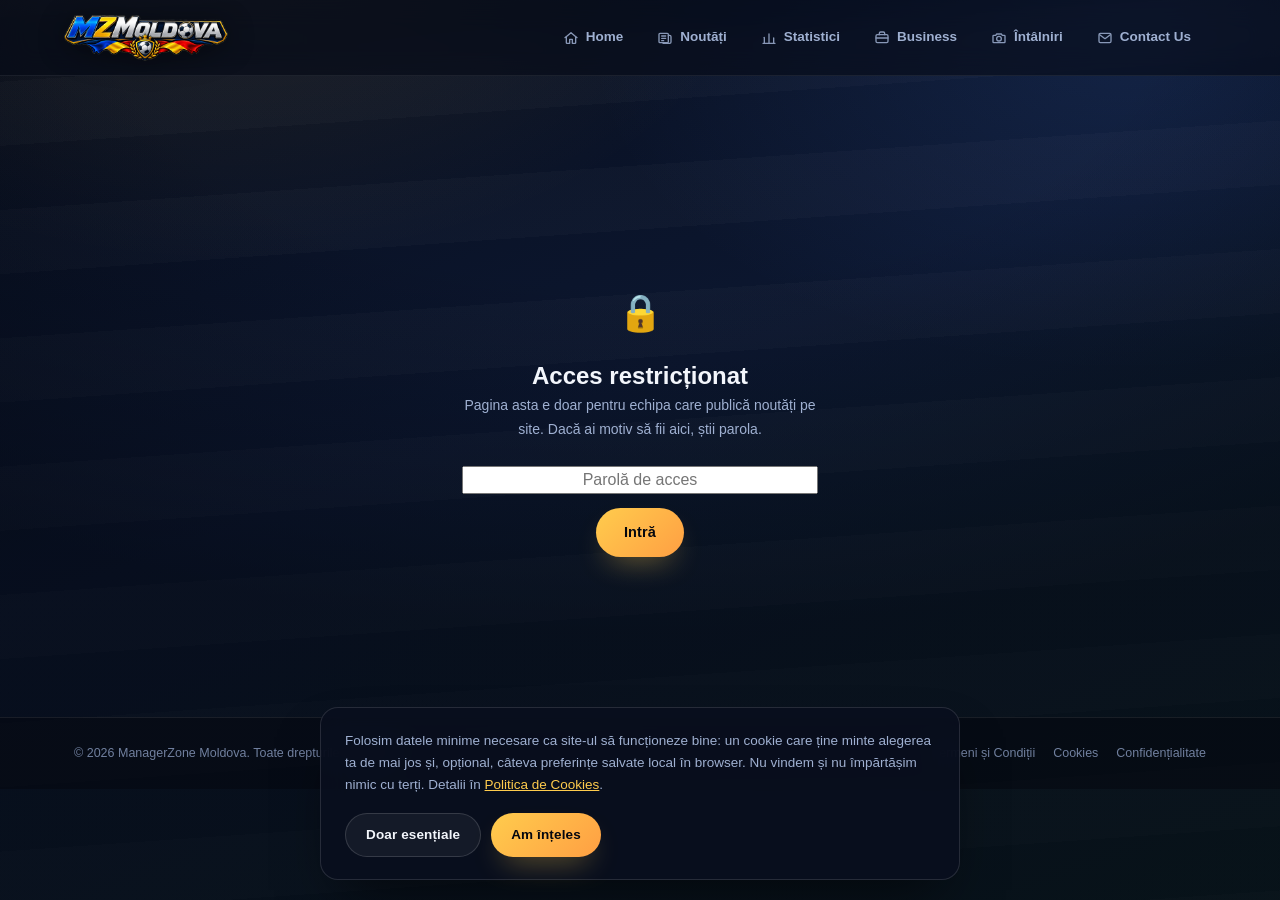
==== commit 2fdeb8fd: "Redesign: bigger/centered logo, bold hero, distinct section backgrounds, rename Offline Meets to Int" ====
--- a/adaugare-news.html
+++ b/adaugare-news.html
@@ -83,7 +83,7 @@
       </a>
       <a href="landing.html#offline-meets">
         <svg viewBox="0 0 24 24" fill="none" stroke="currentColor" stroke-width="2" stroke-linecap="round" stroke-linejoin="round"><path d="M4 8h3l1.5-2h7L17 8h3a1 1 0 0 1 1 1v9a1 1 0 0 1-1 1H4a1 1 0 0 1-1-1V9a1 1 0 0 1 1-1z"/><circle cx="12" cy="13" r="3.5"/></svg>
-        Offline Meets
+        Întâlniri
       </a>
       <a href="landing.html#contact">
         <svg viewBox="0 0 24 24" fill="none" stroke="currentColor" stroke-width="2" stroke-linecap="round" stroke-linejoin="round"><rect x="3" y="5" width="18" height="14" rx="2"/><path d="m4 7 8 6 8-6"/></svg>
@@ -289,7 +289,7 @@
       <p>Folosim un singur cookie, strict necesar, ca să ținem minte alegerea ta din bannerul de cookie-uri. Detalii găsești în Politica de Cookies. Fiind găzduit pe GitHub Pages, site-ul poate genera și loguri tehnice standard la nivelul infrastructurii GitHub, cum ar fi adresa IP, din motive de securitate. Nu avem acces la aceste loguri. Sunt gestionate integral de GitHub, conform politicii lor de confidențialitate.</p>
 
       <h2>Poze de la întâlnirile offline</h2>
-      <p>Pozele publicate în secțiunea Offline Meets sunt alese cu grijă din materialele participanților la evenimente. Dacă apari într-o poză și preferi să o eliminăm, scrie-ne și o dăm jos fără întrebări.</p>
+      <p>Pozele publicate în secțiunea Întâlniri sunt alese cu grijă din materialele participanților la evenimente. Dacă apari într-o poză și preferi să o eliminăm, scrie-ne și o dăm jos fără întrebări.</p>
 
       <h2>Drepturile tale</h2>
       <p>Poți oricând să ne ceri să ștergem un mesaj, o poză sau orice altă informație legată de tine de pe site. E suficient să ne scrii la <a href="mailto:mzmoldova@outlook.com">mzmoldova@outlook.com</a> și rezolvăm cât mai repede posibil.</p>
--- a/site.css
+++ b/site.css
@@ -108,19 +108,26 @@
   flex-shrink:0;
 }
 .brand-wordmark{
-  height:34px;
+  height:46px;
   width:auto;
   filter:drop-shadow(0 4px 14px rgba(0,0,0,0.45));
 }
 @media (max-width:900px){
-  .brand-wordmark{height:28px;}
+  .site-header .container{position:relative;justify-content:flex-end;}
+  .brand{
+    position:absolute;
+    left:50%;
+    top:50%;
+    transform:translate(-50%,-50%);
+  }
+  .brand-wordmark{height:34px;}
 }
 @media (max-width:520px){
   .site-header .container{padding-left:16px;}
-  .brand-wordmark{height:20px;}
+  .brand-wordmark{height:26px;}
 }
 @media (max-width:360px){
-  .brand-wordmark{height:17px;}
+  .brand-wordmark{height:23px;}
 }
 
 .nav{
@@ -223,6 +230,164 @@
 }
 
 /* =========================================================
+   Section theming — a distinct background per section, so
+   each part of the page reads as its own "room"
+   ========================================================= */
+.section-panel{
+  position:relative;
+  overflow:hidden;
+  isolation:isolate;
+}
+.section-panel::before{
+  content:"";
+  position:absolute;
+  inset:0;
+  z-index:-1;
+}
+.section-panel::after{
+  content:"";
+  position:absolute;
+  left:0;right:0;top:0;
+  height:1px;
+  z-index:1;
+}
+.section-blob{
+  position:absolute;
+  border-radius:50%;
+  filter:blur(90px);
+  pointer-events:none;
+  z-index:-1;
+}
+
+/* ---- Noutăți: newsroom blue-glass panel ---- */
+.section-noutati::before{
+  background:
+    radial-gradient(820px 460px at 10% -6%, rgba(79,140,255,0.13), transparent 58%),
+    radial-gradient(760px 520px at 94% 108%, rgba(255,204,77,0.08), transparent 55%),
+    linear-gradient(180deg, rgba(255,255,255,0.028) 0%, transparent 30%),
+    var(--navy-900);
+}
+.section-noutati::after{
+  background:linear-gradient(90deg, transparent, rgba(79,140,255,0.5), rgba(255,204,77,0.35), transparent);
+}
+.section-noutati{
+  border-bottom:1px solid rgba(255,255,255,0.05);
+}
+.section-noutati .section-blob.b1{width:420px;height:420px;top:-160px;left:-120px;background:rgba(79,140,255,0.16);}
+.section-noutati .section-blob.b2{width:380px;height:380px;bottom:-180px;right:-100px;background:rgba(255,204,77,0.09);}
+
+/* ---- Statistici: amber trophy-room spotlight panel ---- */
+.section-statistici::before{
+  background:
+    radial-gradient(900px 520px at 50% -10%, rgba(255,204,77,0.16), transparent 58%),
+    radial-gradient(700px 500px at -6% 100%, rgba(255,159,67,0.08), transparent 55%),
+    var(--navy-800);
+}
+.section-statistici::after{
+  background:linear-gradient(90deg, transparent, rgba(255,204,77,0.55), transparent);
+}
+.section-statistici .section-blob.b1{width:520px;height:340px;top:-140px;left:50%;transform:translateX(-50%);background:rgba(255,204,77,0.14);border-radius:50%;}
+.section-statistici .trophy-card{
+  position:relative;
+  background:linear-gradient(180deg, rgba(255,204,77,0.05), rgba(255,255,255,0.02));
+  border-color:rgba(255,204,77,0.16);
+}
+.section-statistici .trophy-card::before{
+  content:"";
+  position:absolute;
+  top:0;left:16px;right:16px;
+  height:2px;
+  background:linear-gradient(90deg, transparent, var(--gold), transparent);
+  opacity:.7;
+}
+.section-statistici .trophy-card .medal{
+  box-shadow:0 0 0 6px rgba(255,204,77,0.06), 0 14px 30px -12px rgba(255,204,77,0.5);
+}
+.section-statistici .leaderboard{
+  border-color:rgba(255,204,77,0.14);
+  background:rgba(255,204,77,0.025);
+  box-shadow:0 30px 60px -35px rgba(255,204,77,0.35);
+}
+.section-statistici .leaderboard th{
+  background:rgba(255,204,77,0.05);
+}
+
+/* ---- Business: deep-ledger blue/green panel ---- */
+.section-business::before{
+  background:
+    radial-gradient(760px 480px at 96% -8%, rgba(94,227,140,0.10), transparent 55%),
+    radial-gradient(820px 560px at 4% 106%, rgba(79,140,255,0.14), transparent 58%),
+    repeating-linear-gradient(90deg, rgba(255,255,255,0.02) 0px, rgba(255,255,255,0.02) 1px, transparent 1px, transparent 64px),
+    repeating-linear-gradient(0deg, rgba(255,255,255,0.02) 0px, rgba(255,255,255,0.02) 1px, transparent 1px, transparent 64px),
+    var(--navy-900);
+}
+.section-business::after{
+  background:linear-gradient(90deg, transparent, rgba(94,227,140,0.5), rgba(79,140,255,0.4), transparent);
+}
+.section-business .section-blob.b1{width:460px;height:460px;top:-200px;right:-140px;background:rgba(94,227,140,0.10);}
+.section-business .leaderboard{
+  border-color:rgba(94,227,140,0.14);
+  background:rgba(94,227,140,0.02);
+  box-shadow:0 30px 60px -35px rgba(79,140,255,0.3);
+}
+.section-business .leaderboard th{
+  background:rgba(79,140,255,0.06);
+}
+.section-business .price-tag{
+  color:var(--green);
+  text-shadow:0 0 20px rgba(94,227,140,0.35);
+}
+
+/* ---- Întâlniri: warm social/bonfire panel ---- */
+.section-intalniri::before{
+  background:
+    radial-gradient(780px 500px at 6% -10%, rgba(255,107,107,0.14), transparent 55%),
+    radial-gradient(820px 580px at 100% 104%, rgba(255,159,67,0.16), transparent 58%),
+    var(--navy-800);
+}
+.section-intalniri::after{
+  background:linear-gradient(90deg, transparent, rgba(255,107,107,0.5), rgba(255,159,67,0.4), transparent);
+}
+.section-intalniri .section-blob.b1{width:440px;height:440px;top:-180px;left:-120px;background:rgba(255,107,107,0.12);}
+.section-intalniri .section-blob.b2{width:420px;height:420px;bottom:-200px;right:-120px;background:rgba(255,159,67,0.13);}
+.section-intalniri .gallery-item{
+  border-color:rgba(255,159,67,0.16);
+  box-shadow:0 18px 34px -22px rgba(0,0,0,0.6);
+}
+.section-intalniri .gallery-item:hover{
+  border-color:rgba(255,159,67,0.4);
+}
+.section-intalniri .gallery-item .cap{
+  background:linear-gradient(0deg, rgba(20,8,6,0.9), transparent);
+}
+
+/* ---- Contact: calm teal/violet close-out panel ---- */
+.section-contact::before{
+  background:
+    radial-gradient(820px 520px at 92% -10%, rgba(79,140,255,0.14), transparent 55%),
+    radial-gradient(760px 540px at 4% 106%, rgba(94,227,140,0.08), transparent 55%),
+    linear-gradient(180deg, rgba(255,255,255,0.02), transparent 40%),
+    var(--navy-900);
+}
+.section-contact::after{
+  background:linear-gradient(90deg, transparent, rgba(79,140,255,0.5), rgba(94,227,140,0.35), transparent);
+}
+.section-contact .section-blob.b1{width:480px;height:480px;top:-200px;right:-140px;background:rgba(79,140,255,0.12);}
+.section-contact .contact-grid .panel-card{
+  background:linear-gradient(165deg, rgba(255,255,255,0.045), rgba(255,255,255,0.015));
+  border-color:rgba(79,140,255,0.18);
+  box-shadow:0 30px 60px -34px rgba(0,0,0,0.6);
+}
+.section-contact .contact-info-item{
+  transition:transform .25s var(--ease), border-color .25s var(--ease), background .25s var(--ease);
+}
+.section-contact .contact-info-item:hover{
+  transform:translateX(4px);
+  border-color:rgba(255,204,77,0.25);
+  background:rgba(255,255,255,0.045);
+}
+
+/* =========================================================
    Reveal on scroll
    ========================================================= */
 .reveal{
@@ -269,33 +434,83 @@
    Hero (Home)
    ========================================================= */
 .hero{
-  padding:76px 0 90px;
-  display:flex;
-  align-items:center;
-  min-height:calc(92vh - var(--header-h));
+  position:relative;
+  overflow:hidden;
+  isolation:isolate;
+  padding:150px 0 90px;
+  display:flex;
+  align-items:center;
+  min-height:100vh;
+}
+.hero::before{
+  content:"";
+  position:absolute;
+  inset:-15%;
+  z-index:-2;
+  background:
+    radial-gradient(680px 520px at 18% 12%, rgba(255,204,77,0.22), transparent 60%),
+    radial-gradient(760px 580px at 86% 6%, rgba(79,140,255,0.20), transparent 60%),
+    radial-gradient(900px 680px at 50% 105%, rgba(94,227,140,0.10), transparent 60%);
+  animation:heroDrift 18s ease-in-out infinite alternate;
+}
+.hero::after{
+  content:"";
+  position:absolute;
+  inset:0;
+  z-index:-1;
+  background:
+    linear-gradient(180deg, transparent 55%, var(--navy-950) 100%),
+    repeating-linear-gradient(90deg, rgba(255,255,255,0.025) 0px, rgba(255,255,255,0.025) 1px, transparent 1px, transparent 90px);
+  pointer-events:none;
+}
+@keyframes heroDrift{
+  0%{transform:translate(0,0) scale(1);}
+  100%{transform:translate(-2%,1.5%) scale(1.05);}
 }
 .hero .container{
   display:flex;
   flex-direction:column;
   align-items:center;
   text-align:center;
-  gap:26px;
+  gap:22px;
+  position:relative;
 }
 .hero-logo{
-  width:min(58%, 320px);
+  width:min(46%, 230px);
   filter:drop-shadow(0 20px 44px rgba(0,0,0,0.55)) drop-shadow(0 0 26px rgba(255,204,77,0.10));
 }
+.hero-kicker{
+  display:inline-flex;
+  align-items:center;
+  gap:9px;
+  padding:8px 18px;
+  border-radius:999px;
+  background:rgba(255,204,77,0.1);
+  border:1px solid rgba(255,204,77,0.35);
+  color:var(--gold);
+  font-size:11.5px;
+  font-weight:800;
+  letter-spacing:.14em;
+  text-transform:uppercase;
+  box-shadow:0 0 34px -10px rgba(255,204,77,0.55);
+}
 .hero h1{
-  font-size:clamp(30px,5vw,50px);
-  font-weight:800;
-  letter-spacing:-.02em;
-  max-width:820px;
-}
-.hero h1 span{color:var(--gold);}
+  font-size:clamp(36px,6.6vw,66px);
+  font-weight:900;
+  letter-spacing:-.03em;
+  line-height:1.06;
+  max-width:920px;
+}
+.hero h1 span{
+  background:linear-gradient(120deg, var(--gold), var(--gold-2) 55%, #fff2cf 100%);
+  -webkit-background-clip:text;
+  background-clip:text;
+  color:transparent;
+}
 .hero p.lead{
   color:var(--muted);
-  font-size:17px;
-  max-width:600px;
+  font-size:17.5px;
+  max-width:620px;
   line-height:1.75;
 }
 .hero-cta{
@@ -303,22 +518,55 @@
   gap:14px;
   flex-wrap:wrap;
   justify-content:center;
-  margin-top:10px;
-}
+  margin-top:8px;
+}
+.hero-cta .btn-primary{box-shadow:0 20px 46px -14px rgba(255,204,77,0.55);}
 .hero-stats{
   display:flex;
-  gap:38px;
+  gap:14px;
   flex-wrap:wrap;
   justify-content:center;
-  margin-top:36px;
-  padding-top:36px;
-  border-top:1px solid var(--line);
+  margin-top:38px;
+  padding-top:0;
+  border-top:none;
   width:100%;
-  max-width:640px;
-}
-.hero-stats div{text-align:center;}
-.hero-stats b{display:block;font-size:26px;font-weight:800;color:var(--gold);}
-.hero-stats span{font-size:12px;color:var(--muted);text-transform:uppercase;letter-spacing:.08em;}
+  max-width:760px;
+}
+.hero-stats div{
+  text-align:center;
+  background:rgba(255,255,255,0.045);
+  border:1px solid rgba(255,255,255,0.1);
+  border-radius:16px;
+  padding:16px 26px;
+  min-width:126px;
+  backdrop-filter:blur(8px);
+  -webkit-backdrop-filter:blur(8px);
+}
+.hero-stats b{display:block;font-size:27px;font-weight:900;color:var(--gold);}
+.hero-stats span{font-size:11px;color:var(--muted);text-transform:uppercase;letter-spacing:.08em;}
+.hero-scroll-cue{
+  position:absolute;
+  left:50%;
+  bottom:16px;
+  transform:translateX(-50%);
+  width:36px;height:36px;
+  border-radius:50%;
+  border:1px solid rgba(255,255,255,0.18);
+  display:flex;align-items:center;justify-content:center;
+  color:var(--muted);
+  background:rgba(255,255,255,0.03);
+  animation:heroBounce 2.4s ease-in-out infinite;
+  z-index:1;
+}
+.hero-scroll-cue svg{width:16px;height:16px;}
+@keyframes heroBounce{
+  0%,100%{transform:translate(-50%,0);}
+  50%{transform:translate(-50%,8px);}
+}
+@media (max-width:640px){
+  .hero{padding:130px 0 70px;min-height:auto;}
+  .hero-scroll-cue{display:none;}
+}
 
 /* =========================================================
    News carousel
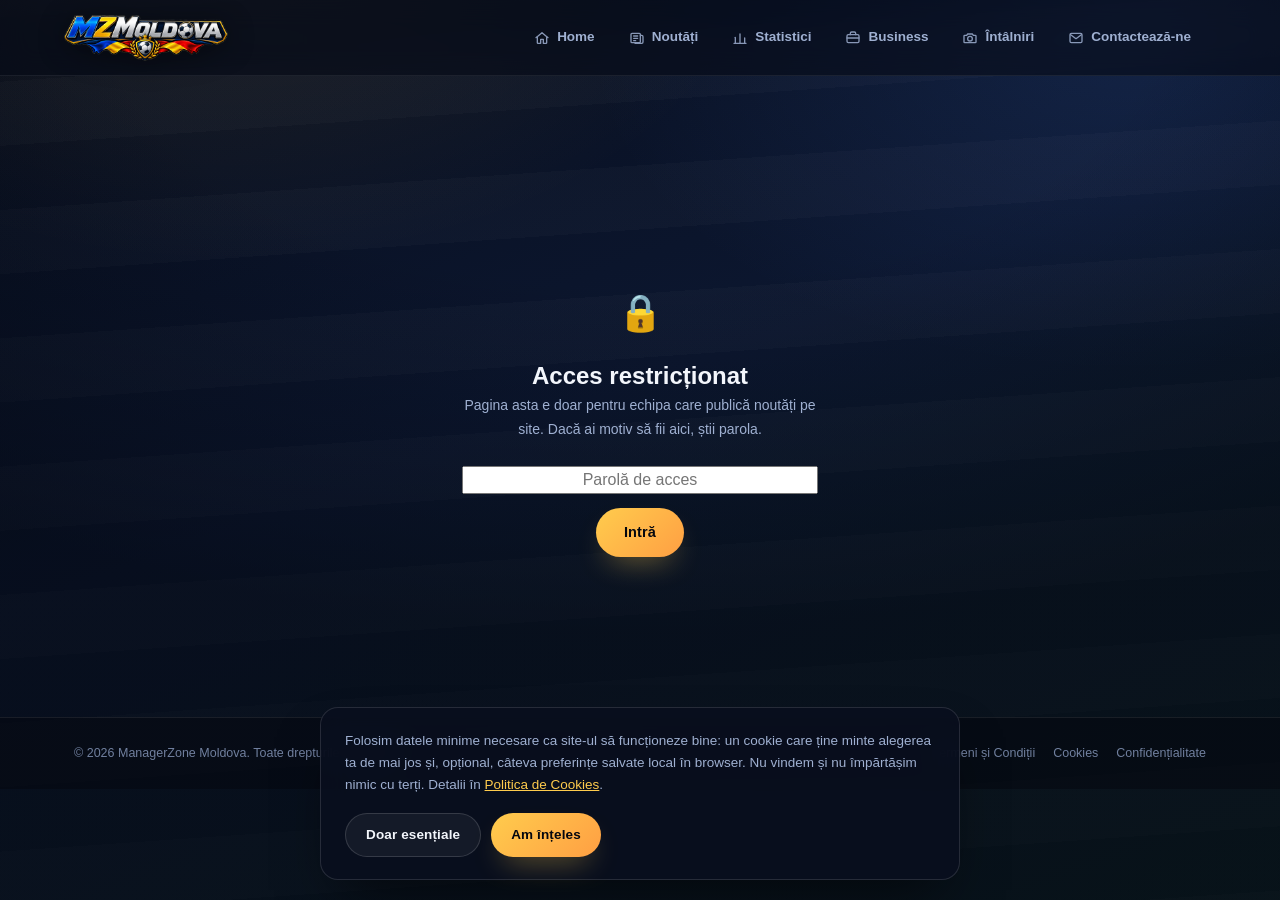
==== commit d2241f3e: "Contacteaza-ne label, nicer mobile footer, delete test news + admin delete tool, NEW badge + 7-item " ====
--- a/adaugare-news.html
+++ b/adaugare-news.html
@@ -51,6 +51,31 @@
   @keyframes spin{to{transform:rotate(360deg);}}
   .btn.loading .spinner{display:inline-block;}
   .btn.loading .btn-label{opacity:.7;}
+  .existing-news-list{display:flex;flex-direction:column;gap:10px;}
+  .existing-news-item{
+    display:flex;
+    align-items:center;
+    justify-content:space-between;
+    gap:14px;
+    padding:12px 16px;
+    border-radius:12px;
+    background:rgba(255,255,255,0.03);
+    border:1px solid rgba(255,255,255,0.08);
+  }
+  .existing-news-info{display:flex;flex-direction:column;gap:2px;min-width:0;}
+  .existing-news-info b{font-size:14px;font-weight:700;white-space:nowrap;overflow:hidden;text-overflow:ellipsis;}
+  .existing-news-info span{font-size:12px;color:var(--muted-2);}
+  .existing-news-delete{
+    flex-shrink:0;
+    padding:8px 16px;
+    font-size:12.5px;
+    color:var(--red);
+    border-color:rgba(255,107,107,0.3);
+    background:rgba(255,107,107,0.06);
+  }
+  .existing-news-delete:hover{background:rgba(255,107,107,0.14);}
+  .existing-news-delete:disabled{opacity:.6;cursor:default;}
+  .existing-news-empty{color:var(--muted-2);font-size:13px;}
 </style>
 </head>
 <body>
@@ -87,7 +112,7 @@
       </a>
       <a href="landing.html#contact">
         <svg viewBox="0 0 24 24" fill="none" stroke="currentColor" stroke-width="2" stroke-linecap="round" stroke-linejoin="round"><rect x="3" y="5" width="18" height="14" rx="2"/><path d="m4 7 8 6 8-6"/></svg>
-        Contact Us
+        Contactează-ne
       </a>
     </nav>
 
@@ -135,6 +160,14 @@
         <div class="token-status" id="token-status">Niciun token salvat momentan pe acest dispozitiv.</div>
       </div>
 
+      <div class="token-card">
+        <h3>🗞 Noutăți publicate (<span id="news-count">–</span>/7)</h3>
+        <p>Șterge de aici o noutate publicată din greșeală sau una veche. Ștergerea e imediată și definitivă.</p>
+        <div class="existing-news-list" id="existing-news-list">
+          <div class="existing-news-empty">Se încarcă...</div>
+        </div>
+      </div>
+
       <form class="panel-card form-card" id="news-form">
         <div class="field">
           <label for="f-title">Titlu</label>
@@ -308,10 +341,13 @@
   var gateForm = document.getElementById("gate-form");
   var gatePass = document.getElementById("gate-pass");
   var gateError = document.getElementById("gate-error");
+  var newsListEl = document.getElementById("existing-news-list");
+  var newsCountEl = document.getElementById("news-count");
 
   function unlock(){
     gateScreen.style.display = "none";
     adminContent.style.display = "block";
+    loadExistingNews();
   }
 
   async function sha256Hex(text){
@@ -447,6 +483,78 @@
       throw new Error("GitHub a refuzat scrierea la " + path + " (" + res.status + "): " + errBody.slice(0,200));
     }
     return res.json();
+  }
+
+  async function deleteRemoteFile(path, token, sha, message){
+    var res = await fetch(API + encodeURIComponent(path).replace(/%2F/g,"/"), {
+      method: "DELETE",
+      headers: Object.assign({"Content-Type":"application/json"}, ghHeaders(token)),
+      body: JSON.stringify({message: message, sha: sha, branch: BRANCH})
+    });
+    if(!res.ok){
+      var errBody = await res.text();
+      throw new Error("GitHub a refuzat ștergerea la " + path + " (" + res.status + "): " + errBody.slice(0,200));
+    }
+    return res.json();
+  }
+
+  async function loadExistingNews(){
+    if(!newsListEl) return;
+    newsListEl.innerHTML = '<div class="existing-news-empty">Se încarcă...</div>';
+    try{
+      var res = await fetch("news.json?cb=" + Date.now(), {cache:"no-store"});
+      var items = res.ok ? await res.json() : [];
+      items = items.slice().sort(function(a,b){ return new Date(b.date) - new Date(a.date); });
+      newsCountEl.textContent = items.length;
+      if(!items.length){
+        newsListEl.innerHTML = '<div class="existing-news-empty">Nicio noutate publicată momentan.</div>';
+        return;
+      }
+      newsListEl.innerHTML = items.map(function(item){
+        return '<div class="existing-news-item">' +
+          '<div class="existing-news-info"><b>' + item.title.replace(/</g,"&lt;") + '</b><span>' + MZNews.formatDate(item.date) + '</span></div>' +
+          '<button type="button" class="btn btn-ghost existing-news-delete" data-slug="' + item.slug + '">Șterge</button>' +
+        '</div>';
+      }).join("");
+      Array.prototype.slice.call(newsListEl.querySelectorAll(".existing-news-delete")).forEach(function(btn){
+        btn.addEventListener("click", function(){ deleteNewsItem(btn.getAttribute("data-slug"), btn); });
+      });
+    }catch(e){
+      newsListEl.innerHTML = '<div class="existing-news-empty">Nu am putut încărca lista.</div>';
+    }
+  }
+
+  async function deleteNewsItem(slug, btn){
+    var token = getToken() || tokenInput.value.trim();
+    if(!token){
+      alert("Adaugă mai întâi tokenul GitHub mai sus și apasă „Salvează”, apoi încearcă din nou.");
+      return;
+    }
+    if(!window.confirm("Sigur vrei să ștergi definitiv această noutate de pe site?")) return;
+    btn.disabled = true;
+    btn.textContent = "Se șterge...";
+    try{
+      var current = await getFile(DATA_PATH, token);
+      if(!current) throw new Error("Nu am găsit news.json pe repo.");
+      var items = JSON.parse(decodeURIComponent(escape(atob(current.content.replace(/\n/g,"")))));
+      var target = items.filter(function(i){ return i.slug === slug; })[0];
+      var remaining = items.filter(function(i){ return i.slug !== slug; });
+      var updatedContent = b64EncodeUnicode(JSON.stringify(remaining, null, 2));
+      await putFile(DATA_PATH, token, updatedContent, "Șterge noutate: " + slug, current.sha);
+      if(target && target.image){
+        try{
+          var imgFile = await getFile(target.image, token);
+          if(imgFile){
+            await deleteRemoteFile(target.image, token, imgFile.sha, "Șterge imagine pentru noutate: " + slug);
+          }
+        }catch(imgErr){ /* imaginea poate lipsi deja, nu blocăm ștergerea noutății pentru asta */ }
+      }
+      await loadExistingNews();
+    }catch(err){
+      alert("Eroare la ștergere: " + err.message);
+      btn.disabled = false;
+      btn.textContent = "Șterge";
+    }
   }
 
   form.addEventListener("submit", async function(e){
@@ -517,6 +625,9 @@
       }
 
       items.unshift(newItem);
+      items.sort(function(a,b){ return new Date(b.date) - new Date(a.date); });
+      var dropped = items.length > 7 ? items.slice(7) : [];
+      if(items.length > 7){ items = items.slice(0, 7); }
       var updatedContent = b64EncodeUnicode(JSON.stringify(items, null, 2));
       await putFile(DATA_PATH, token, updatedContent, "Adaugă noutate: " + title, sha);
 
@@ -525,9 +636,11 @@
       document.getElementById("f-author").value = "Echipa MZ Moldova";
       showResult("ok",
         "✓ Noutatea a fost publicată. Poate dura 1-2 minute până se actualizează site-ul live.<br>" +
+        (dropped.length ? "Limita de 7 noutăți a fost atinsă, așa că cea mai veche (" + dropped.map(function(d){return d.title;}).join(", ") + ") a ieșit din listă.<br>" : "") +
         '<a href="news.html?slug=' + encodeURIComponent(finalSlug) + '" target="_blank">Vezi noutatea</a> · ' +
         '<a href="landing.html#noutati" target="_blank">Vezi pagina principală</a>'
       );
+      loadExistingNews();
     }catch(err){
       showResult("err", "A apărut o eroare: " + err.message + ". Verifică tokenul (permisiuni Contents: Read and write pe acest repo) și încearcă din nou.");
     }finally{
--- a/site.css
+++ b/site.css
@@ -623,6 +623,28 @@
   left:0;right:0;bottom:0;
   padding:34px 40px;
   z-index:2;
+}
+.slide-badge-new{
+  position:absolute;
+  top:18px;
+  right:20px;
+  z-index:3;
+  background:linear-gradient(135deg, var(--red), #ff8a65);
+  color:#fff;
+  font-size:11px;
+  font-weight:800;
+  letter-spacing:.09em;
+  padding:5px 12px;
+  border-radius:999px;
+  box-shadow:0 10px 24px -8px rgba(255,107,107,0.65);
+  animation:newBadgePulse 2.2s ease-in-out infinite;
+}
+@keyframes newBadgePulse{
+  0%,100%{transform:scale(1);}
+  50%{transform:scale(1.07);}
+}
+@media (max-width:640px){
+  .slide-badge-new{top:14px;right:14px;font-size:10px;padding:4px 10px;}
 }
 .slide-date{
   font-size:11.5px;
@@ -1001,6 +1023,22 @@
 .footer-bottom .legal-links{display:flex;gap:18px;flex-wrap:wrap;}
 .footer-bottom .legal-links a{color:var(--muted-2);}
 .footer-bottom .legal-links a:hover{color:var(--gold);}
+@media (max-width:600px){
+  .footer-bottom{
+    flex-direction:column;
+    align-items:center;
+    text-align:center;
+    gap:16px;
+  }
+  .footer-bottom .legal-links{
+    justify-content:center;
+    gap:10px 22px;
+  }
+  .footer-bottom > span{
+    line-height:1.6;
+    max-width:280px;
+  }
+}
 
 /* =========================================================
    Legal / simple content pages
